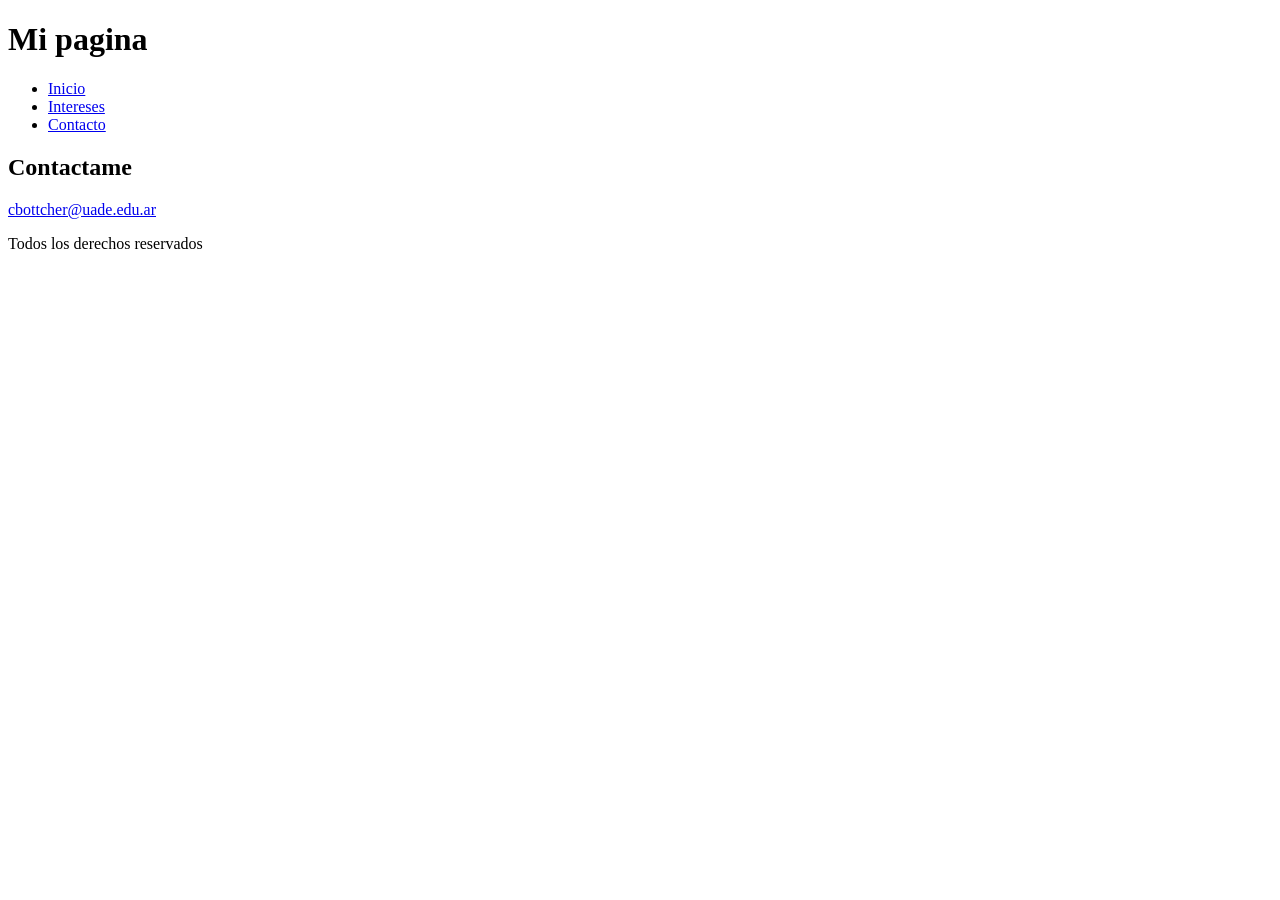
==== contacto.html @ 608b91f7 "Add files via upload" ====
<!DOCTYPE html>
<html lang="en">
<head>
    <meta charset="UTF-8">
    <meta name="viewport" content="width=device-width, initial-scale=1.0">
    <title>Mi pagina</title>
</head>
<body>
    <header>
        <h1>Mi pagina</h1>
        <nav>
            <ul>
                <li>
                    <a href="index.html">Inicio</a></li>
                <li>
                    <a href="intereses.html">Intereses</a></li>
                <li>
                    <a href="contacto.html">Contacto</a></li>
            </ul>
        </nav>
    </header>
    <main>
        <h2>
            Contactame
        </h2>
        <a href="mailto: cbottcher@uade.edu.ar">cbottcher@uade.edu.ar</a>
    </main>
    <footer>
        <p>Todos los derechos reservados</p>
    </footer>
     
</body>     
</html>
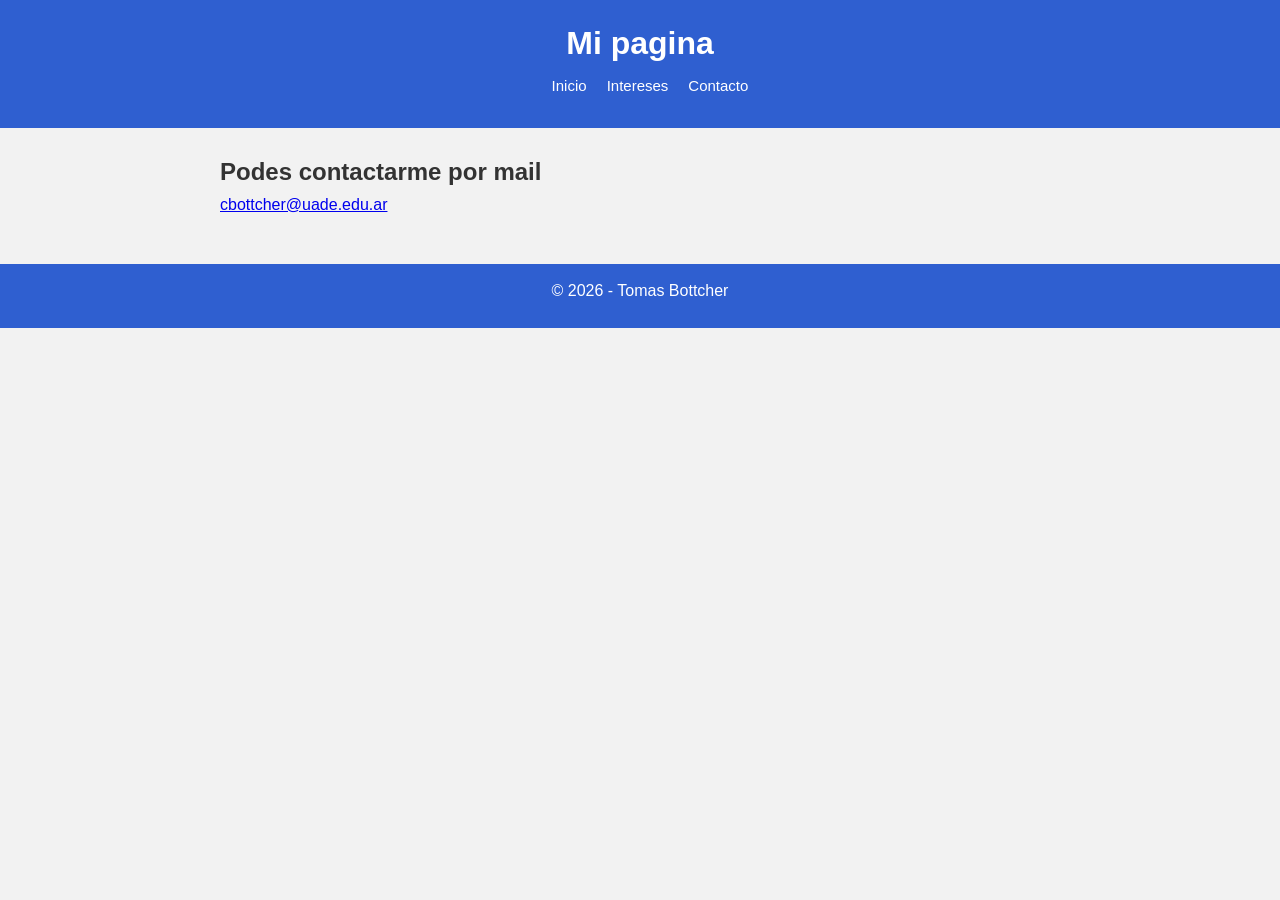
==== commit 79deb36e: "Add files via upload" ====
--- a/contacto.html
+++ b/contacto.html
@@ -4,6 +4,7 @@
     <meta charset="UTF-8">
     <meta name="viewport" content="width=device-width, initial-scale=1.0">
     <title>Mi pagina</title>
+    <link rel="stylesheet" href="estilos.css">
 </head>
 <body>
     <header>
@@ -21,12 +22,12 @@
     </header>
     <main>
         <h2>
-            Contactame
+            Podes contactarme por mail
         </h2>
         <a href="mailto: cbottcher@uade.edu.ar">cbottcher@uade.edu.ar</a>
     </main>
     <footer>
-        <p>Todos los derechos reservados</p>
+        <p>© 2026 - Tomas Bottcher</p>
     </footer>
      
 </body>     
--- a/estilos.css
+++ b/estilos.css
@@ -0,0 +1,94 @@
+
+* {
+  margin: 0;
+  padding: 0;
+  box-sizing: border-box;
+}
+
+body {
+  font-family: Arial, sans-serif;
+  background-color: #f2f2f2;
+  color: #333;
+}
+
+header {
+  background-color: #2f5fd0;
+  color: white;
+  text-align: center;
+  padding: 25px 20px;
+}
+
+nav ul {
+  display: flex;
+  justify-content: center;
+  gap: 20px;
+  list-style: none;
+  margin-top: 15px;
+}
+
+nav a {
+  text-decoration: none;
+  color: white;
+  font-size: 15px;
+}
+
+nav a:hover {
+  text-decoration: underline;
+}
+
+main {
+  padding: 30px;
+  max-width: 900px;
+  margin: auto;
+}
+
+section {
+  background-color: white;
+  margin-bottom: 20px;
+  padding: 20px;
+  border-radius: 10px;
+}
+
+h2 {
+  margin-bottom: 10px;
+}
+
+p {
+  margin-bottom: 10px;
+  line-height: 1.5;
+}
+
+ul {
+  padding-left: 20px;
+}
+
+li {
+  margin-bottom: 8px;
+}
+
+img {
+  width: 100%;
+  max-width: 400px;
+  display: block;
+  margin: 15px auto;
+  border-radius: 10px;
+}
+
+footer {
+  background-color: #2f5fd0;
+  color: white;
+  text-align: center;
+  padding: 15px;
+  margin-top: 20px;
+}
+
+@media (max-width: 768px) {
+  main {
+    padding: 15px;
+  }
+
+  nav ul {
+    flex-direction: column;
+    gap: 10px;
+  }
+}
